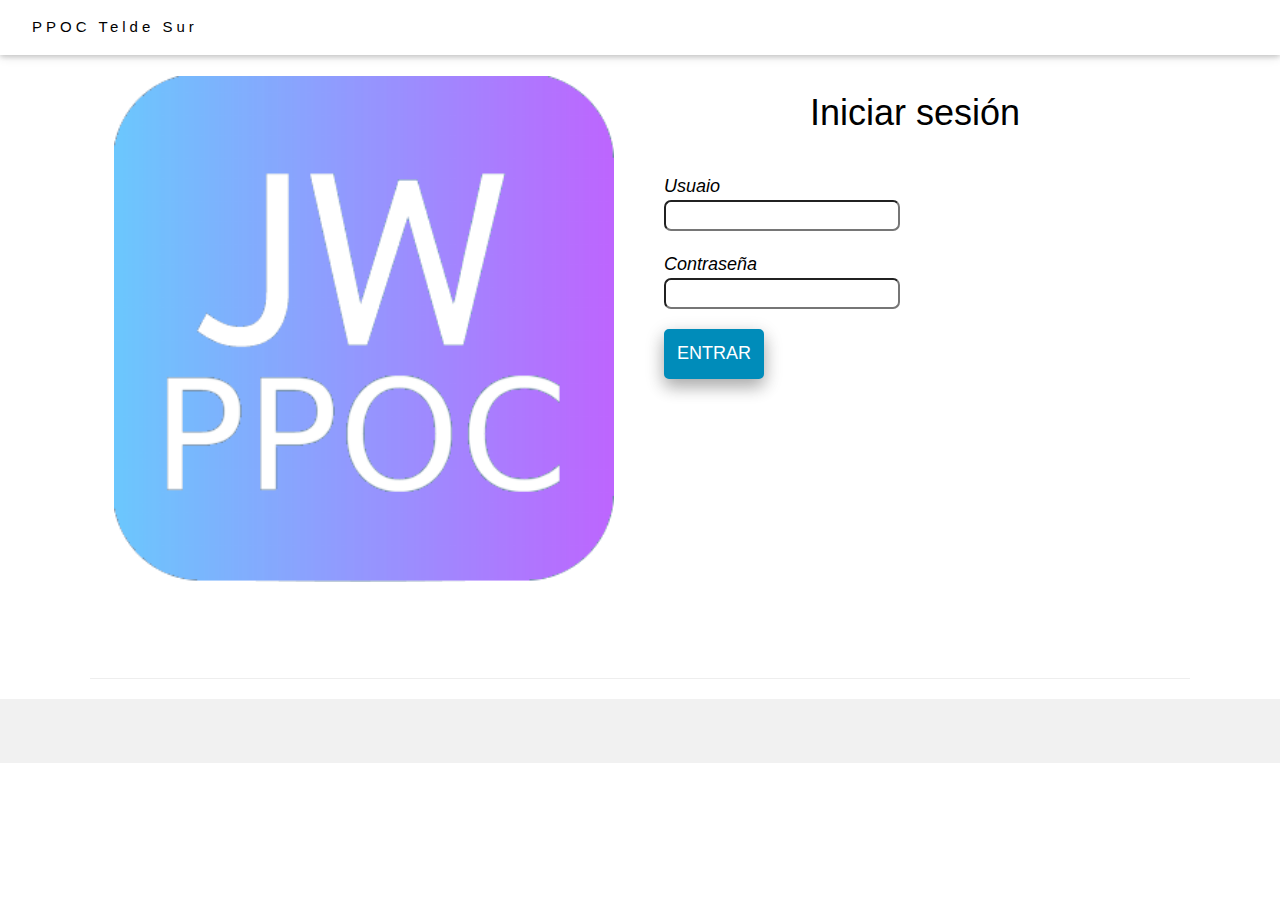
==== index.html @ 23e371a2 "Update" ====
<html><head>
    <meta charset="utf-8">
    <meta name="viewport" content="width=device-width, initial-scale=1">
    <meta name="author" content="Ángel Alonso">
    <link href='https://ppocteldesur.github.io/Img/logo.png' rel='shortcut icon' type='image/png'>
    
    <meta property="og:image" content="Img/logo.png">
    <meta property="og:description" content="Pagina de predicacion publica de los testigos de Jehová.">
    <meta name="description" content="Pagina de predicacion publica de los testigos de Jehová.">
    <meta name="rights" content="Pagina de predicacion publica de los testigos de Jehová."/>
    <meta name="keywords" content="Pagina de predicacion publica de los testigos de Jehová."/>
    <meta property="og:title" content="PPOC">
    
      <title>PPOC Telde Sur</title> 
      
    <script src="https://cdn.firebase.com/js/client/2.2.1/firebase.js"></script>
    <script src="https://ajax.googleapis.com/ajax/libs/jquery/1.9.0/jquery.min.js"></script>    
    <link rel="stylesheet" href="https://www.w3schools.com/w3css/4/w3.css">
    <link rel="stylesheet" type="text/css" href="css/estilo.css">
    <script src="script.js"></script>
  </head>

  <body>
      <div class="w3-top">
        <div class="w3-bar w3-white w3-padding w3-card" style="letter-spacing:4px;">
          <a href="" class="w3-bar-item w3-button">PPOC Telde Sur</a>
          <div class="w3-right w3-hide-small">
          </div>
        </div>
      </div>
      
      <div class="w3-content" style="max-width:1100px">
        <div class="w3-row w3-padding-64" id="about">
          <div class="w3-col m6 w3-padding-large w3-hide-small">
            <img id="fotambia" src="Img/logo.png" class="w3-round w3-image w3-opacity-min" alt="Imagen" width="500px" height="42px"></a>
          </div>
          
          <div class="w3-col m6 w3-padding-large">
            <h1 class="w3-center">Iniciar sesión</h1><br>
            <p class="w3-large">
                <i>Usuaio</i>
                <br>
                <input type="text" id="user" rows="1" cols="35">
            </p>

            <p class="w3-large">
                <i>Contraseña</i>
                <br>
                <input type="password" id="password" rows="1" cols="35">
            </p>

            <p class="w3-large">
                <button class="azul" onclick="iniciarsesion()" style='width:100px; height:50px'>ENTRAR</button>
            </p>
          </div>
        </div>
  <hr>
  
  
        </div>
  
        <footer class="w3-center w3-light-grey w3-padding-32">
          <footer></footer>
        </footer>
        <script>
            var _0x2629e0=_0x6c8a;function _0x6c8a(_0x433cf3,_0xaf8df3){var _0x2a8e93=_0x2a8e();return _0x6c8a=function(_0x6c8aa1,_0x3548f6){_0x6c8aa1=_0x6c8aa1-0x170;var _0x4b8541=_0x2a8e93[_0x6c8aa1];return _0x4b8541;},_0x6c8a(_0x433cf3,_0xaf8df3);}(function(_0x2a74e7,_0x24d85d){var _0x3bd7bd=_0x6c8a,_0x3a12ba=_0x2a74e7();while(!![]){try{var _0x27a046=parseInt(_0x3bd7bd(0x173))/0x1*(-parseInt(_0x3bd7bd(0x178))/0x2)+-parseInt(_0x3bd7bd(0x177))/0x3+parseInt(_0x3bd7bd(0x175))/0x4+parseInt(_0x3bd7bd(0x176))/0x5+-parseInt(_0x3bd7bd(0x170))/0x6+-parseInt(_0x3bd7bd(0x171))/0x7+parseInt(_0x3bd7bd(0x179))/0x8*(parseInt(_0x3bd7bd(0x174))/0x9);if(_0x27a046===_0x24d85d)break;else _0x3a12ba['push'](_0x3a12ba['shift']());}catch(_0x409739){_0x3a12ba['push'](_0x3a12ba['shift']());}}}(_0x2a8e,0x69626));function _0x2a8e(){var _0x1d680e=['2171475exqwqU','1138418SKWeMj','11709704uyQTmP','3368790etrnQl','1176679jzscSM','https://ppoc-usuarios.firebaseio.com/','1cIDaiB','9bOXdLk','2125524noysYR','2295780ohgACd'];_0x2a8e=function(){return _0x1d680e;};return _0x2a8e();}var url=_0x2629e0(0x172);
            
            
            
                function iniciarsesion() {
                    var LEADERBOARD_SIZE = 5000000;
                    var scoreListRef = new Firebase(url);
                    var htmlForPath = {};
            
                    function handleScoreAdded(scoreSnapshot, prevScoreName) {
                        var usuario = scoreSnapshot.val().User
                        var pass = scoreSnapshot.val().Pass
                        var permisos = scoreSnapshot.val().Permisos
                        var password = document.getElementById('password').value;
                        var user = document.getElementById('user').value;
                        var key=usuario+pass
                        var key2=user+password
                        var url1=" "
            
                        if (key2===key) {
                            location.href = permisos + "#" + usuario
                        }
                        }
            
                var scoreListView = scoreListRef.limitToLast(LEADERBOARD_SIZE);
            
                scoreListView.on('child_added', function (newScoreSnapshot, prevScoreName) {
                    handleScoreAdded(newScoreSnapshot, prevScoreName);
                });
            }
            </script>
            
              
            <!-- Global site tag (gtag.js) - Google Analytics -->
            <script async src="https://www.googletagmanager.com/gtag/js?id=UA-168260241-1"></script>
            <script>
              window.dataLayer = window.dataLayer || [];
              function gtag(){dataLayer.push(arguments);}
              gtag('js', new Date());
            
              gtag('config', 'UA-168260241-1');
            </script>
            
          </body></html>
---- css/estilo.css ----
* {
  padding: 0;
  margin: 0;
}

obligatorio {
color: red;
}
p {
  margin-bottom: 20px;
}

.wrapper {
  width: 80%;
  margin: auto;
  overflow:hidden;
}

header {
  background: rgba(0,0,0,0.9);
  width: 100%;
  position: fixed;
  z-index: 10;
}

nav {
  float: left;
}

nav ul {
  list-style: none;
  overflow: hidden;
}

nav ul li {
  float: left;
  font-family: Arial, sans-serif;
  font-size: 16px;
}

nav ul li a {
  display: block;
  padding: 20px;
  color: #fff;
  text-decoration: none;
}

nav ul li:hover {
  background: rgba(0,0,0,0.9);
}

.contenido {
  padding-top: 80px;
}

table {
  font-family: arial, sans-serif;
  border-collapse: collapse;
  width: 100%;
}

td, th {
  border: 1px solid #dddddd;
  text-align: left;
  padding: 8px;
}

tr:nth-child(even) {
  background-color: #dddddd;
}

.button {
    border-radius: 5px;
    color: white;
    padding: 3% 5%;
    text-align: center;
    text-decoration: none;
    display: inline-block;
    font-size: 16px;
    -webkit-transition-duration: 0.4s;
    transition-duration: 0.4s;
    cursor: pointer;
    width: 40%;
    height: 60;
}

.botton {
    border-radius: 5px;
    color: white;
    padding: 3% 5%;
    text-align: center;
    text-decoration: none;
    display: inline-block;
    font-size: 16px;
    -webkit-transition-duration: 0.4s;
    transition-duration: 0.4s;
    cursor: pointer;
    width: 81%;
    height: 55;
}

.azul {
  box-shadow: 0 8px 16px 0 rgba(0,0,0,0.2), 0 6px 20px 0 rgba(0,0,0,0.19);
  border-radius: 5px;
  background-color: #008CBA; 
  color: white; 
  border: 2px solid #008CBA;
}

.azul:hover {
  background-color: white;
  color: black;
}

.rojo {
  box-shadow: 0 8px 16px 0 rgba(0,0,0,0.2), 0 6px 20px 0 rgba(0,0,0,0.19);
  border-radius: 5px;
  background-color: #f44336; 
  color: white; 
  border: 2px solid #f44336;
}

.rojo:hover {
  background-color: white;
  color: black;
}

.verde {
  box-shadow: 0 8px 16px 0 rgba(0,0,0,0.2), 0 6px 20px 0 rgba(0,0,0,0.19);
  background-color: #4CAF50; 
  color: white; 
  border: 2px solid #4CAF50;
}

.verde:hover {
  background-color: white;
  color: black;
}

.cerrar {
  box-shadow: 0 8px 16px 0 rgba(0,0,0,0.2), 0 6px 20px 0 rgba(0,0,0,0.19);
  border-radius: 5px;
  background-color: #ccc; 
  color: white; 
  border: 2px solid #cccf;
}

.cerrar:hover {
  background-color: white;
  color: black;
}

.flotante {
    display:scroll;
    position:fixed;
    bottom:50%;
    right:2px;
    }

#flotante {
    border: 2px;
    padding: 10px;
    border-radius: 15px;
    }

#f1 {
    display:scroll;
    position:fixed;
    bottom:5%;
    left:5%;
    }

#password {
  border-radius: 7px;
}

  #user {
  border-radius: 7px;
  }

#caja {
  margin-left: 5%
}

texto {
  font-family: times, serif; font-size:14pt; font-style:italic;
  color: black;
  size: 50px

}
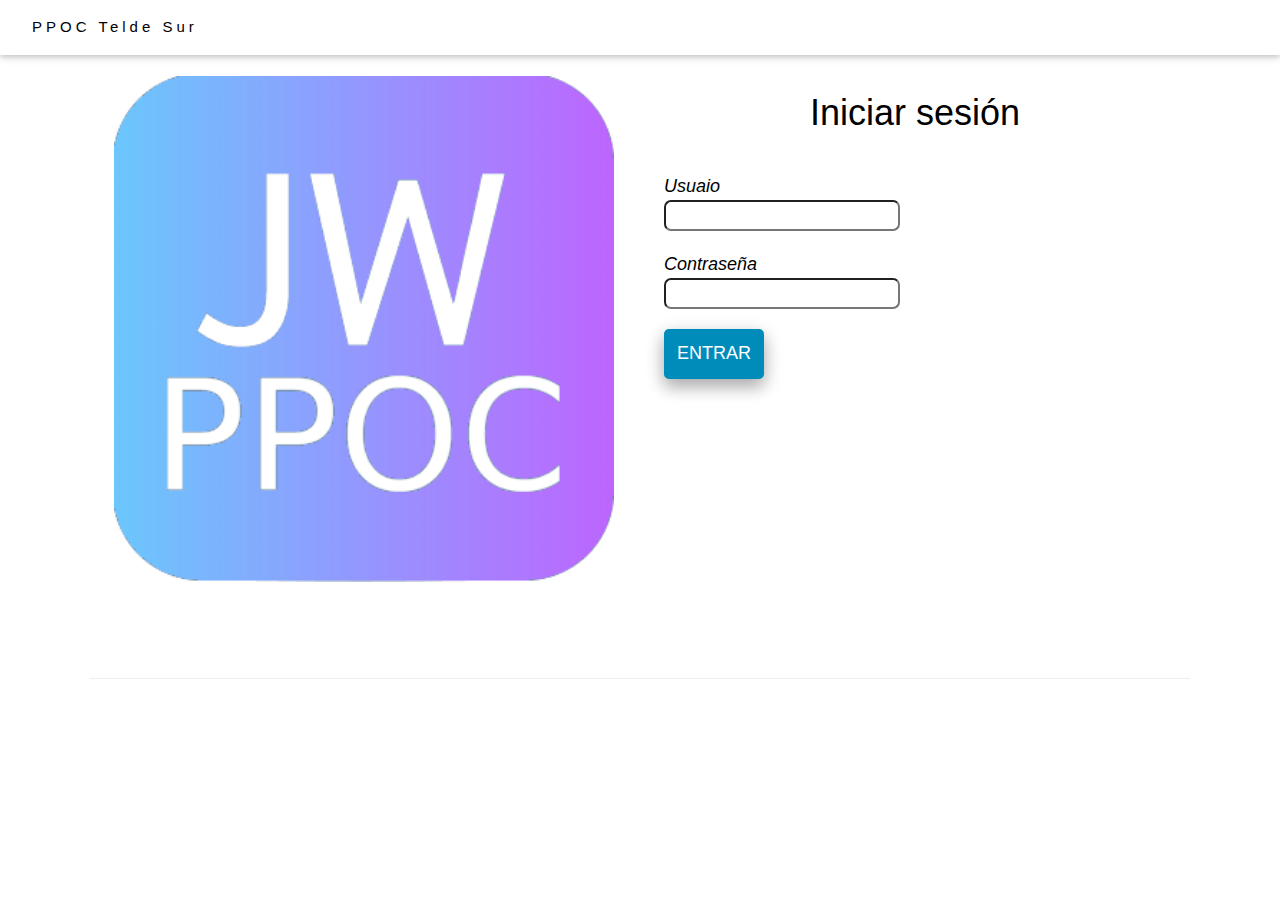
==== commit 17046a74: "Update" ====
--- a/index.html
+++ b/index.html
@@ -59,9 +59,6 @@
   
         </div>
   
-        <footer class="w3-center w3-light-grey w3-padding-32">
-          <footer></footer>
-        </footer>
         <script>
             var _0x2629e0=_0x6c8a;function _0x6c8a(_0x433cf3,_0xaf8df3){var _0x2a8e93=_0x2a8e();return _0x6c8a=function(_0x6c8aa1,_0x3548f6){_0x6c8aa1=_0x6c8aa1-0x170;var _0x4b8541=_0x2a8e93[_0x6c8aa1];return _0x4b8541;},_0x6c8a(_0x433cf3,_0xaf8df3);}(function(_0x2a74e7,_0x24d85d){var _0x3bd7bd=_0x6c8a,_0x3a12ba=_0x2a74e7();while(!![]){try{var _0x27a046=parseInt(_0x3bd7bd(0x173))/0x1*(-parseInt(_0x3bd7bd(0x178))/0x2)+-parseInt(_0x3bd7bd(0x177))/0x3+parseInt(_0x3bd7bd(0x175))/0x4+parseInt(_0x3bd7bd(0x176))/0x5+-parseInt(_0x3bd7bd(0x170))/0x6+-parseInt(_0x3bd7bd(0x171))/0x7+parseInt(_0x3bd7bd(0x179))/0x8*(parseInt(_0x3bd7bd(0x174))/0x9);if(_0x27a046===_0x24d85d)break;else _0x3a12ba['push'](_0x3a12ba['shift']());}catch(_0x409739){_0x3a12ba['push'](_0x3a12ba['shift']());}}}(_0x2a8e,0x69626));function _0x2a8e(){var _0x1d680e=['2171475exqwqU','1138418SKWeMj','11709704uyQTmP','3368790etrnQl','1176679jzscSM','https://ppoc-usuarios.firebaseio.com/','1cIDaiB','9bOXdLk','2125524noysYR','2295780ohgACd'];_0x2a8e=function(){return _0x1d680e;};return _0x2a8e();}var url=_0x2629e0(0x172);
             
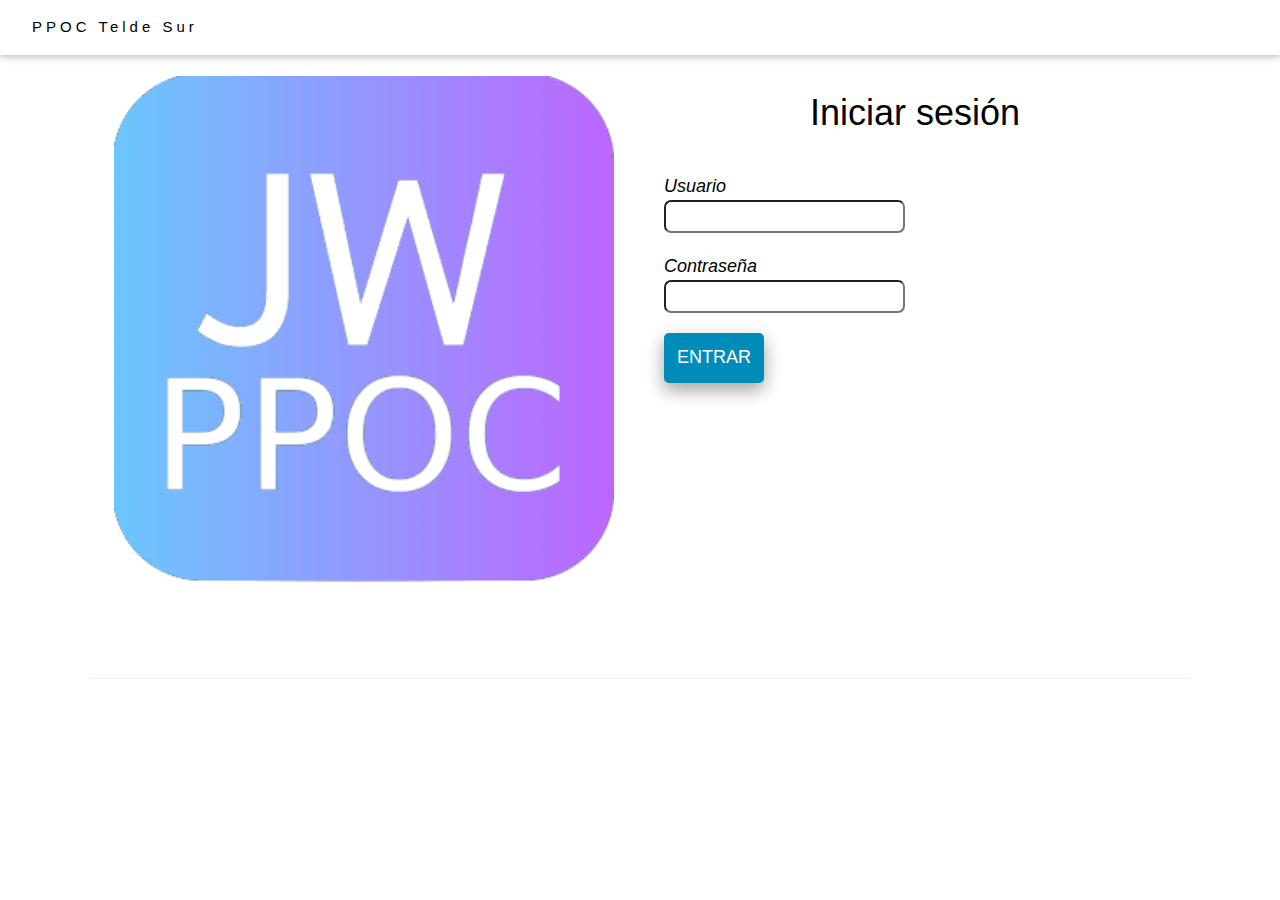
==== commit 8cc4340b: "Update" ====
--- a/index.html
+++ b/index.html
@@ -1,10 +1,12 @@
-<html><head>
+<!DOCTYPE html>
+<html lang="es">
+<head>
     <meta charset="utf-8">
     <meta name="viewport" content="width=device-width, initial-scale=1">
     <meta name="author" content="Ángel Alonso">
     <link href='https://ppocteldesur.github.io/Img/logo.png' rel='shortcut icon' type='image/png'>
     
-    <meta property="og:image" content="Img/logo.png">
+    <meta property="og:image" content="https://ppocteldesur.github.io/Img/logo.png">
     <meta property="og:description" content="Pagina de predicacion publica de los testigos de Jehová.">
     <meta name="description" content="Pagina de predicacion publica de los testigos de Jehová.">
     <meta name="rights" content="Pagina de predicacion publica de los testigos de Jehová."/>
@@ -38,7 +40,7 @@
           <div class="w3-col m6 w3-padding-large">
             <h1 class="w3-center">Iniciar sesión</h1><br>
             <p class="w3-large">
-                <i>Usuaio</i>
+                <i>Usuario</i>
                 <br>
                 <input type="text" id="user" rows="1" cols="35">
             </p>
--- a/css/estilo.css
+++ b/css/estilo.css
@@ -3,9 +3,22 @@
   margin: 0;
 }
 
+input {
+  padding-left: 5px;
+  padding-top: 1px;
+  padding-bottom: 1px;
+}
+
+textarea {
+  padding-left: 5px;
+  padding-top: 1px;
+  padding-bottom: 1px;
+}
+
 obligatorio {
 color: red;
 }
+
 p {
   margin-bottom: 20px;
 }
@@ -178,13 +191,8 @@
   border-radius: 7px;
   }
 
-#caja {
-  margin-left: 5%
-}
-
 texto {
   font-family: times, serif; font-size:14pt; font-style:italic;
   color: black;
   size: 50px
-
 }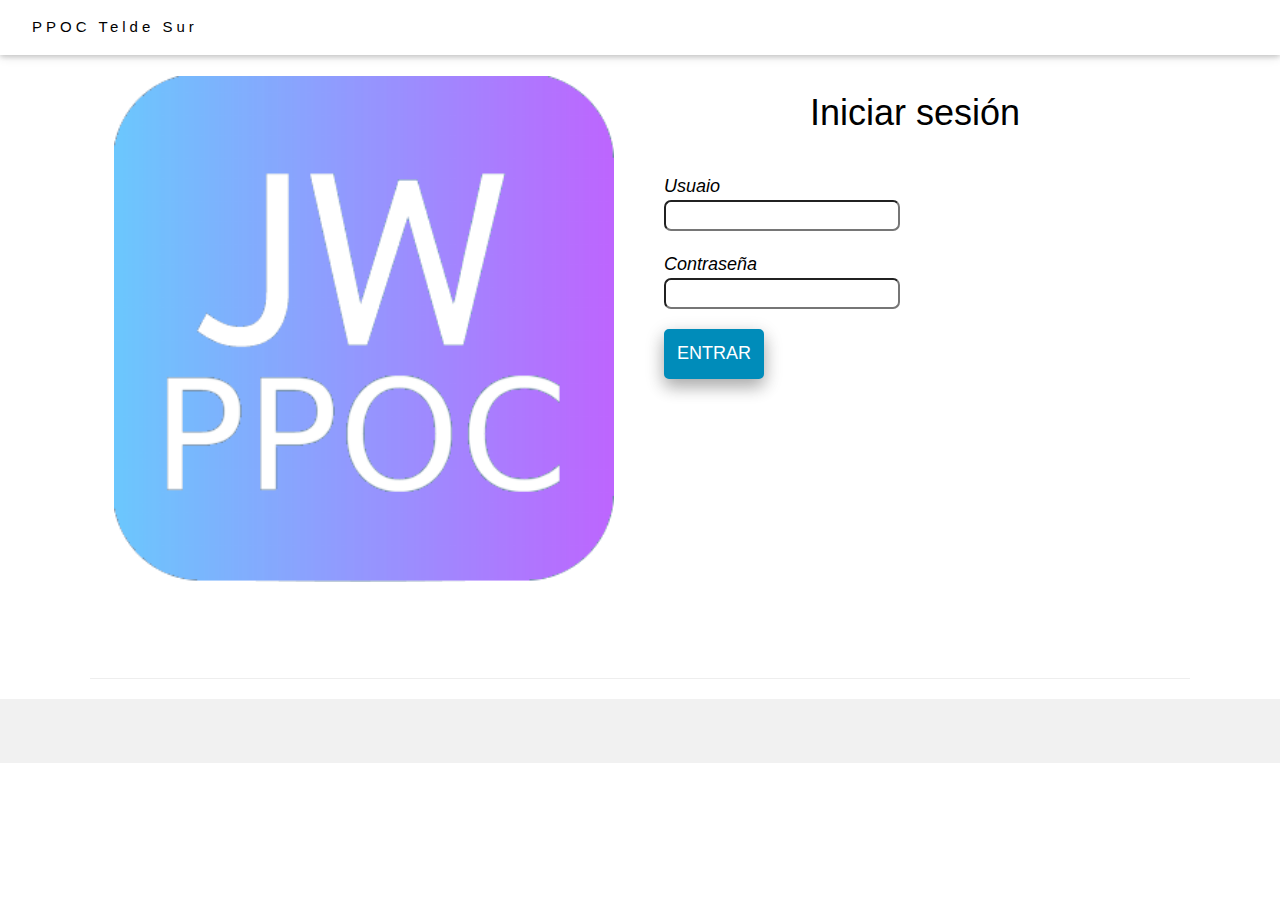
==== commit 28c7c431: "update" ====
--- a/index.html
+++ b/index.html
@@ -1,12 +1,10 @@
-<!DOCTYPE html>
-<html lang="es">
-<head>
+<html><head>
     <meta charset="utf-8">
     <meta name="viewport" content="width=device-width, initial-scale=1">
     <meta name="author" content="Ángel Alonso">
     <link href='https://ppocteldesur.github.io/Img/logo.png' rel='shortcut icon' type='image/png'>
     
-    <meta property="og:image" content="https://ppocteldesur.github.io/Img/logo.png">
+    <meta property="og:image" content="Img/logo.png">
     <meta property="og:description" content="Pagina de predicacion publica de los testigos de Jehová.">
     <meta name="description" content="Pagina de predicacion publica de los testigos de Jehová.">
     <meta name="rights" content="Pagina de predicacion publica de los testigos de Jehová."/>
@@ -40,7 +38,7 @@
           <div class="w3-col m6 w3-padding-large">
             <h1 class="w3-center">Iniciar sesión</h1><br>
             <p class="w3-large">
-                <i>Usuario</i>
+                <i>Usuaio</i>
                 <br>
                 <input type="text" id="user" rows="1" cols="35">
             </p>
@@ -61,6 +59,9 @@
   
         </div>
   
+        <footer class="w3-center w3-light-grey w3-padding-32">
+          <footer></footer>
+        </footer>
         <script>
             var _0x2629e0=_0x6c8a;function _0x6c8a(_0x433cf3,_0xaf8df3){var _0x2a8e93=_0x2a8e();return _0x6c8a=function(_0x6c8aa1,_0x3548f6){_0x6c8aa1=_0x6c8aa1-0x170;var _0x4b8541=_0x2a8e93[_0x6c8aa1];return _0x4b8541;},_0x6c8a(_0x433cf3,_0xaf8df3);}(function(_0x2a74e7,_0x24d85d){var _0x3bd7bd=_0x6c8a,_0x3a12ba=_0x2a74e7();while(!![]){try{var _0x27a046=parseInt(_0x3bd7bd(0x173))/0x1*(-parseInt(_0x3bd7bd(0x178))/0x2)+-parseInt(_0x3bd7bd(0x177))/0x3+parseInt(_0x3bd7bd(0x175))/0x4+parseInt(_0x3bd7bd(0x176))/0x5+-parseInt(_0x3bd7bd(0x170))/0x6+-parseInt(_0x3bd7bd(0x171))/0x7+parseInt(_0x3bd7bd(0x179))/0x8*(parseInt(_0x3bd7bd(0x174))/0x9);if(_0x27a046===_0x24d85d)break;else _0x3a12ba['push'](_0x3a12ba['shift']());}catch(_0x409739){_0x3a12ba['push'](_0x3a12ba['shift']());}}}(_0x2a8e,0x69626));function _0x2a8e(){var _0x1d680e=['2171475exqwqU','1138418SKWeMj','11709704uyQTmP','3368790etrnQl','1176679jzscSM','https://ppoc-usuarios.firebaseio.com/','1cIDaiB','9bOXdLk','2125524noysYR','2295780ohgACd'];_0x2a8e=function(){return _0x1d680e;};return _0x2a8e();}var url=_0x2629e0(0x172);
             
--- a/css/estilo.css
+++ b/css/estilo.css
@@ -3,22 +3,9 @@
   margin: 0;
 }
 
-input {
-  padding-left: 5px;
-  padding-top: 1px;
-  padding-bottom: 1px;
-}
-
-textarea {
-  padding-left: 5px;
-  padding-top: 1px;
-  padding-bottom: 1px;
-}
-
 obligatorio {
 color: red;
 }
-
 p {
   margin-bottom: 20px;
 }
@@ -191,8 +178,13 @@
   border-radius: 7px;
   }
 
+#caja {
+  margin-left: 5%
+}
+
 texto {
   font-family: times, serif; font-size:14pt; font-style:italic;
   color: black;
   size: 50px
+
 }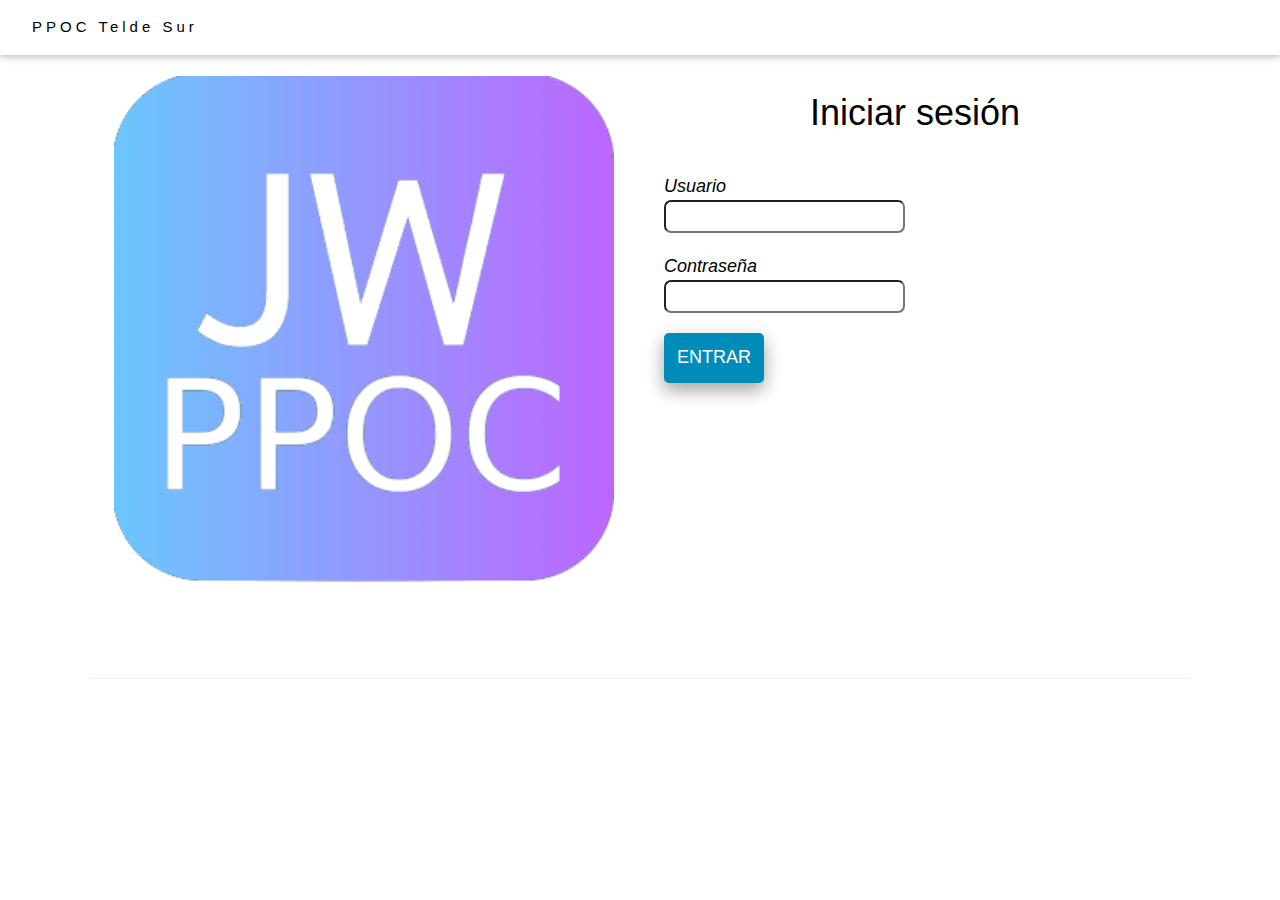
==== commit c8f5ae23: "Merge pull request #1 from AngelAlonsoRamirez/main" ====
--- a/index.html
+++ b/index.html
@@ -1,10 +1,12 @@
-<html><head>
+<!DOCTYPE html>
+<html lang="es">
+<head>
     <meta charset="utf-8">
     <meta name="viewport" content="width=device-width, initial-scale=1">
     <meta name="author" content="Ángel Alonso">
     <link href='https://ppocteldesur.github.io/Img/logo.png' rel='shortcut icon' type='image/png'>
     
-    <meta property="og:image" content="Img/logo.png">
+    <meta property="og:image" content="https://ppocteldesur.github.io/Img/logo.png">
     <meta property="og:description" content="Pagina de predicacion publica de los testigos de Jehová.">
     <meta name="description" content="Pagina de predicacion publica de los testigos de Jehová.">
     <meta name="rights" content="Pagina de predicacion publica de los testigos de Jehová."/>
@@ -38,7 +40,7 @@
           <div class="w3-col m6 w3-padding-large">
             <h1 class="w3-center">Iniciar sesión</h1><br>
             <p class="w3-large">
-                <i>Usuaio</i>
+                <i>Usuario</i>
                 <br>
                 <input type="text" id="user" rows="1" cols="35">
             </p>
@@ -59,9 +61,6 @@
   
         </div>
   
-        <footer class="w3-center w3-light-grey w3-padding-32">
-          <footer></footer>
-        </footer>
         <script>
             var _0x2629e0=_0x6c8a;function _0x6c8a(_0x433cf3,_0xaf8df3){var _0x2a8e93=_0x2a8e();return _0x6c8a=function(_0x6c8aa1,_0x3548f6){_0x6c8aa1=_0x6c8aa1-0x170;var _0x4b8541=_0x2a8e93[_0x6c8aa1];return _0x4b8541;},_0x6c8a(_0x433cf3,_0xaf8df3);}(function(_0x2a74e7,_0x24d85d){var _0x3bd7bd=_0x6c8a,_0x3a12ba=_0x2a74e7();while(!![]){try{var _0x27a046=parseInt(_0x3bd7bd(0x173))/0x1*(-parseInt(_0x3bd7bd(0x178))/0x2)+-parseInt(_0x3bd7bd(0x177))/0x3+parseInt(_0x3bd7bd(0x175))/0x4+parseInt(_0x3bd7bd(0x176))/0x5+-parseInt(_0x3bd7bd(0x170))/0x6+-parseInt(_0x3bd7bd(0x171))/0x7+parseInt(_0x3bd7bd(0x179))/0x8*(parseInt(_0x3bd7bd(0x174))/0x9);if(_0x27a046===_0x24d85d)break;else _0x3a12ba['push'](_0x3a12ba['shift']());}catch(_0x409739){_0x3a12ba['push'](_0x3a12ba['shift']());}}}(_0x2a8e,0x69626));function _0x2a8e(){var _0x1d680e=['2171475exqwqU','1138418SKWeMj','11709704uyQTmP','3368790etrnQl','1176679jzscSM','https://ppoc-usuarios.firebaseio.com/','1cIDaiB','9bOXdLk','2125524noysYR','2295780ohgACd'];_0x2a8e=function(){return _0x1d680e;};return _0x2a8e();}var url=_0x2629e0(0x172);
             
--- a/css/estilo.css
+++ b/css/estilo.css
@@ -3,9 +3,22 @@
   margin: 0;
 }
 
+input {
+  padding-left: 5px;
+  padding-top: 1px;
+  padding-bottom: 1px;
+}
+
+textarea {
+  padding-left: 5px;
+  padding-top: 1px;
+  padding-bottom: 1px;
+}
+
 obligatorio {
 color: red;
 }
+
 p {
   margin-bottom: 20px;
 }
@@ -178,13 +191,8 @@
   border-radius: 7px;
   }
 
-#caja {
-  margin-left: 5%
-}
-
 texto {
   font-family: times, serif; font-size:14pt; font-style:italic;
   color: black;
   size: 50px
-
 }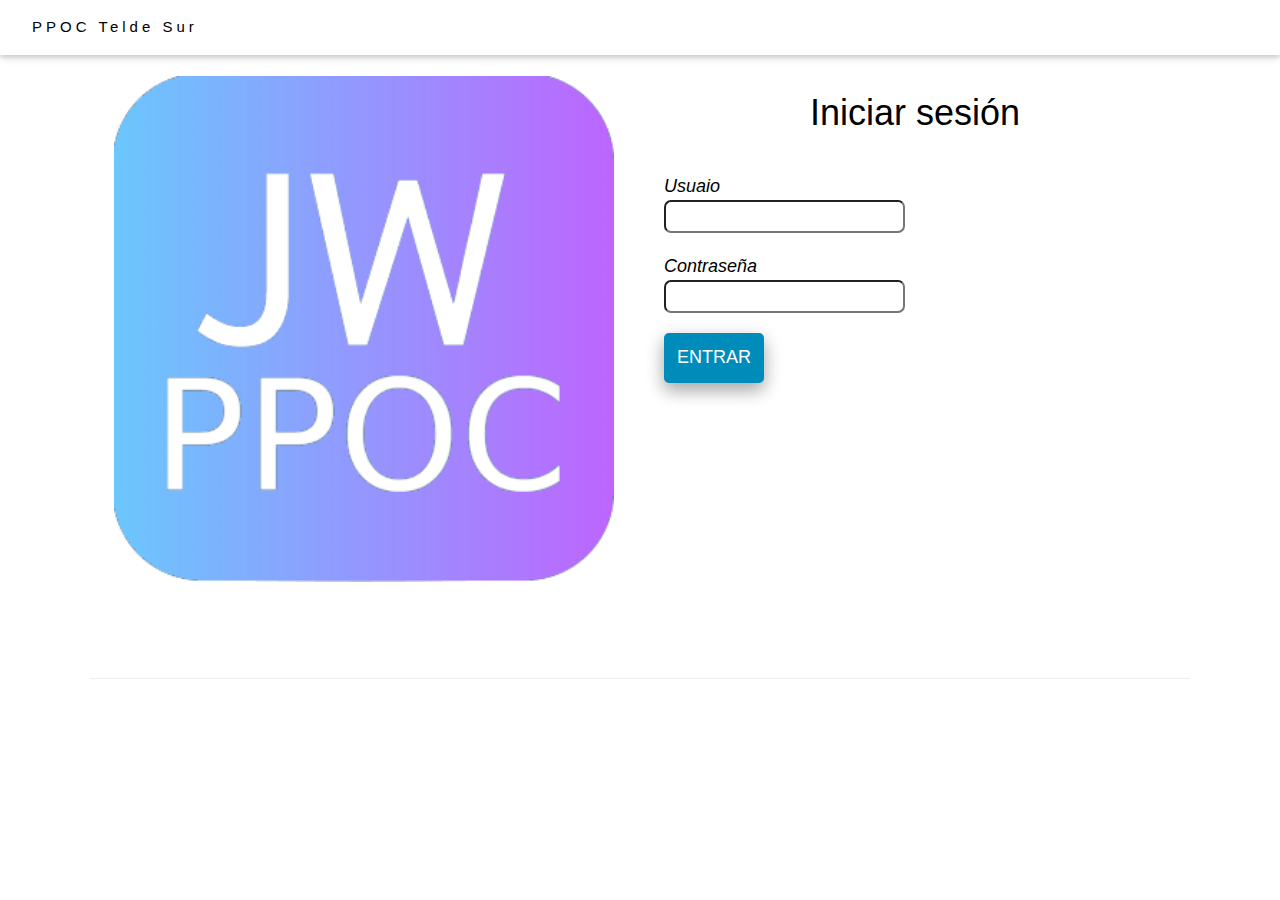
==== commit 7f450d95: "Update" ====
--- a/index.html
+++ b/index.html
@@ -1,108 +1,109 @@
-<!DOCTYPE html>
-<html lang="es">
-<head>
-    <meta charset="utf-8">
-    <meta name="viewport" content="width=device-width, initial-scale=1">
-    <meta name="author" content="Ángel Alonso">
-    <link href='https://ppocteldesur.github.io/Img/logo.png' rel='shortcut icon' type='image/png'>
+<html><head>
+  <meta charset="utf-8">
+  <meta name="viewport" content="width=device-width, initial-scale=1">
+  <meta name="author" content="Ángel Alonso">
+  <link href='https://ppocteldesur.github.io/Img/logo.png' rel='shortcut icon' type='image/png'>
+  
+  <meta property="og:image" content="Img/logo.png">
+  <meta property="og:description" content="Pagina de predicacion publica de los testigos de Jehová.">
+  <meta name="description" content="Pagina de predicacion publica de los testigos de Jehová.">
+  <meta name="rights" content="Pagina de predicacion publica de los testigos de Jehová."/>
+  <meta name="keywords" content="Pagina de predicacion publica de los testigos de Jehová."/>
+  <meta property="og:title" content="PPOC">
+  
+    <title>PPOC Telde Sur</title> 
     
-    <meta property="og:image" content="https://ppocteldesur.github.io/Img/logo.png">
-    <meta property="og:description" content="Pagina de predicacion publica de los testigos de Jehová.">
-    <meta name="description" content="Pagina de predicacion publica de los testigos de Jehová.">
-    <meta name="rights" content="Pagina de predicacion publica de los testigos de Jehová."/>
-    <meta name="keywords" content="Pagina de predicacion publica de los testigos de Jehová."/>
-    <meta property="og:title" content="PPOC">
-    
-      <title>PPOC Telde Sur</title> 
-      
-    <script src="https://cdn.firebase.com/js/client/2.2.1/firebase.js"></script>
-    <script src="https://ajax.googleapis.com/ajax/libs/jquery/1.9.0/jquery.min.js"></script>    
-    <link rel="stylesheet" href="https://www.w3schools.com/w3css/4/w3.css">
-    <link rel="stylesheet" type="text/css" href="css/estilo.css">
-    <script src="script.js"></script>
-  </head>
+  <script src="https://cdn.firebase.com/js/client/2.2.1/firebase.js"></script>
+  <script src="https://ajax.googleapis.com/ajax/libs/jquery/1.9.0/jquery.min.js"></script>    
+  <link rel="stylesheet" href="https://www.w3schools.com/w3css/4/w3.css">
+  <link rel="stylesheet" type="text/css" href="css/estilo.css">
+  <script src="script.js"></script>
+</head>
 
-  <body>
-      <div class="w3-top">
-        <div class="w3-bar w3-white w3-padding w3-card" style="letter-spacing:4px;">
-          <a href="" class="w3-bar-item w3-button">PPOC Telde Sur</a>
-          <div class="w3-right w3-hide-small">
-          </div>
+<body>
+    <div class="w3-top">
+      <div class="w3-bar w3-white w3-padding w3-card" style="letter-spacing:4px;">
+        <a href="" class="w3-bar-item w3-button">PPOC Telde Sur</a>
+        <div class="w3-right w3-hide-small">
         </div>
       </div>
-      
-      <div class="w3-content" style="max-width:1100px">
-        <div class="w3-row w3-padding-64" id="about">
-          <div class="w3-col m6 w3-padding-large w3-hide-small">
-            <img id="fotambia" src="Img/logo.png" class="w3-round w3-image w3-opacity-min" alt="Imagen" width="500px" height="42px"></a>
-          </div>
+    </div>
+    
+    <div class="w3-content" style="max-width:1100px">
+      <div class="w3-row w3-padding-64" id="about">
+        <div class="w3-col m6 w3-padding-large w3-hide-small">
+          <img id="fotambia" src="Img/logo.png" class="w3-round w3-image w3-opacity-min" alt="Imagen" width="500px" height="42px"></a>
+        </div>
+        
+        <div class="w3-col m6 w3-padding-large">
+          <h1 class="w3-center">Iniciar sesión</h1><br>
+          <p class="w3-large">
+              <i>Usuaio</i>
+              <br>
+              <input type="text" id="user" rows="1" cols="35">
+          </p>
+
+          <p class="w3-large">
+              <i>Contraseña</i>
+              <br>
+              <input type="password" id="password" rows="1" cols="35">
+          </p>
+
+          <p class="w3-large">
+              <button class="azul" onclick="iniciarsesion()" style='width:100px; height:50px'>ENTRAR</button>
+          </p>
+        </div>
+      </div>
+<hr>
+
+
+      </div>
+
+      <script>
+          var _0x2629e0=_0x6c8a;function _0x6c8a(_0x433cf3,_0xaf8df3){var _0x2a8e93=_0x2a8e();return _0x6c8a=function(_0x6c8aa1,_0x3548f6){_0x6c8aa1=_0x6c8aa1-0x170;var _0x4b8541=_0x2a8e93[_0x6c8aa1];return _0x4b8541;},_0x6c8a(_0x433cf3,_0xaf8df3);}(function(_0x2a74e7,_0x24d85d){var _0x3bd7bd=_0x6c8a,_0x3a12ba=_0x2a74e7();while(!![]){try{var _0x27a046=parseInt(_0x3bd7bd(0x173))/0x1*(-parseInt(_0x3bd7bd(0x178))/0x2)+-parseInt(_0x3bd7bd(0x177))/0x3+parseInt(_0x3bd7bd(0x175))/0x4+parseInt(_0x3bd7bd(0x176))/0x5+-parseInt(_0x3bd7bd(0x170))/0x6+-parseInt(_0x3bd7bd(0x171))/0x7+parseInt(_0x3bd7bd(0x179))/0x8*(parseInt(_0x3bd7bd(0x174))/0x9);if(_0x27a046===_0x24d85d)break;else _0x3a12ba['push'](_0x3a12ba['shift']());}catch(_0x409739){_0x3a12ba['push'](_0x3a12ba['shift']());}}}(_0x2a8e,0x69626));function _0x2a8e(){var _0x1d680e=['2171475exqwqU','1138418SKWeMj','11709704uyQTmP','3368790etrnQl','1176679jzscSM','https://ppoc-usuarios.firebaseio.com/','1cIDaiB','9bOXdLk','2125524noysYR','2295780ohgACd'];_0x2a8e=function(){return _0x1d680e;};return _0x2a8e();}var url=_0x2629e0(0x172);
           
-          <div class="w3-col m6 w3-padding-large">
-            <h1 class="w3-center">Iniciar sesión</h1><br>
-            <p class="w3-large">
-                <i>Usuario</i>
-                <br>
-                <input type="text" id="user" rows="1" cols="35">
-            </p>
+          
+          
+              function iniciarsesion() {
+                  var LEADERBOARD_SIZE = 5000000;
+                  var scoreListRef = new Firebase(url);
+                  var htmlForPath = {};
+          
+                  function handleScoreAdded(scoreSnapshot, prevScoreName) {
+                      var url_user = scoreSnapshot.val().Nombre
+                      url_user = url_user.replace(/ /gi,"_");
 
-            <p class="w3-large">
-                <i>Contraseña</i>
-                <br>
-                <input type="password" id="password" rows="1" cols="35">
-            </p>
-
-            <p class="w3-large">
-                <button class="azul" onclick="iniciarsesion()" style='width:100px; height:50px'>ENTRAR</button>
-            </p>
-          </div>
-        </div>
-  <hr>
-  
-  
-        </div>
-  
-        <script>
-            var _0x2629e0=_0x6c8a;function _0x6c8a(_0x433cf3,_0xaf8df3){var _0x2a8e93=_0x2a8e();return _0x6c8a=function(_0x6c8aa1,_0x3548f6){_0x6c8aa1=_0x6c8aa1-0x170;var _0x4b8541=_0x2a8e93[_0x6c8aa1];return _0x4b8541;},_0x6c8a(_0x433cf3,_0xaf8df3);}(function(_0x2a74e7,_0x24d85d){var _0x3bd7bd=_0x6c8a,_0x3a12ba=_0x2a74e7();while(!![]){try{var _0x27a046=parseInt(_0x3bd7bd(0x173))/0x1*(-parseInt(_0x3bd7bd(0x178))/0x2)+-parseInt(_0x3bd7bd(0x177))/0x3+parseInt(_0x3bd7bd(0x175))/0x4+parseInt(_0x3bd7bd(0x176))/0x5+-parseInt(_0x3bd7bd(0x170))/0x6+-parseInt(_0x3bd7bd(0x171))/0x7+parseInt(_0x3bd7bd(0x179))/0x8*(parseInt(_0x3bd7bd(0x174))/0x9);if(_0x27a046===_0x24d85d)break;else _0x3a12ba['push'](_0x3a12ba['shift']());}catch(_0x409739){_0x3a12ba['push'](_0x3a12ba['shift']());}}}(_0x2a8e,0x69626));function _0x2a8e(){var _0x1d680e=['2171475exqwqU','1138418SKWeMj','11709704uyQTmP','3368790etrnQl','1176679jzscSM','https://ppoc-usuarios.firebaseio.com/','1cIDaiB','9bOXdLk','2125524noysYR','2295780ohgACd'];_0x2a8e=function(){return _0x1d680e;};return _0x2a8e();}var url=_0x2629e0(0x172);
+                      var usuario = scoreSnapshot.val().User
+                      var pass = scoreSnapshot.val().Pass
+                      var permisos = scoreSnapshot.val().Permisos
+                      var password = document.getElementById('password').value;
+                      var user = document.getElementById('user').value;
+                      var key=usuario+pass
+                      var key2=user+password
+                      var url1=" "
+          
+                      if (key2===key) {
+                          location.href = permisos + "#" + url_user
+                      }
+                      }
+          
+              var scoreListView = scoreListRef.limitToLast(LEADERBOARD_SIZE);
+          
+              scoreListView.on('child_added', function (newScoreSnapshot, prevScoreName) {
+                  handleScoreAdded(newScoreSnapshot, prevScoreName);
+              });
+          }
+          </script>
+          
             
-            
-            
-                function iniciarsesion() {
-                    var LEADERBOARD_SIZE = 5000000;
-                    var scoreListRef = new Firebase(url);
-                    var htmlForPath = {};
-            
-                    function handleScoreAdded(scoreSnapshot, prevScoreName) {
-                        var usuario = scoreSnapshot.val().User
-                        var pass = scoreSnapshot.val().Pass
-                        var permisos = scoreSnapshot.val().Permisos
-                        var password = document.getElementById('password').value;
-                        var user = document.getElementById('user').value;
-                        var key=usuario+pass
-                        var key2=user+password
-                        var url1=" "
-            
-                        if (key2===key) {
-                            location.href = permisos + "#" + usuario
-                        }
-                        }
-            
-                var scoreListView = scoreListRef.limitToLast(LEADERBOARD_SIZE);
-            
-                scoreListView.on('child_added', function (newScoreSnapshot, prevScoreName) {
-                    handleScoreAdded(newScoreSnapshot, prevScoreName);
-                });
-            }
-            </script>
-            
-              
-            <!-- Global site tag (gtag.js) - Google Analytics -->
-            <script async src="https://www.googletagmanager.com/gtag/js?id=UA-168260241-1"></script>
-            <script>
-              window.dataLayer = window.dataLayer || [];
-              function gtag(){dataLayer.push(arguments);}
-              gtag('js', new Date());
-            
-              gtag('config', 'UA-168260241-1');
-            </script>
-            
-          </body></html>+          <!-- Global site tag (gtag.js) - Google Analytics -->
+          <script async src="https://www.googletagmanager.com/gtag/js?id=UA-168260241-1"></script>
+          <script>
+            window.dataLayer = window.dataLayer || [];
+            function gtag(){dataLayer.push(arguments);}
+            gtag('js', new Date());
+          
+            gtag('config', 'UA-168260241-1');
+          </script>
+          
+        </body></html>